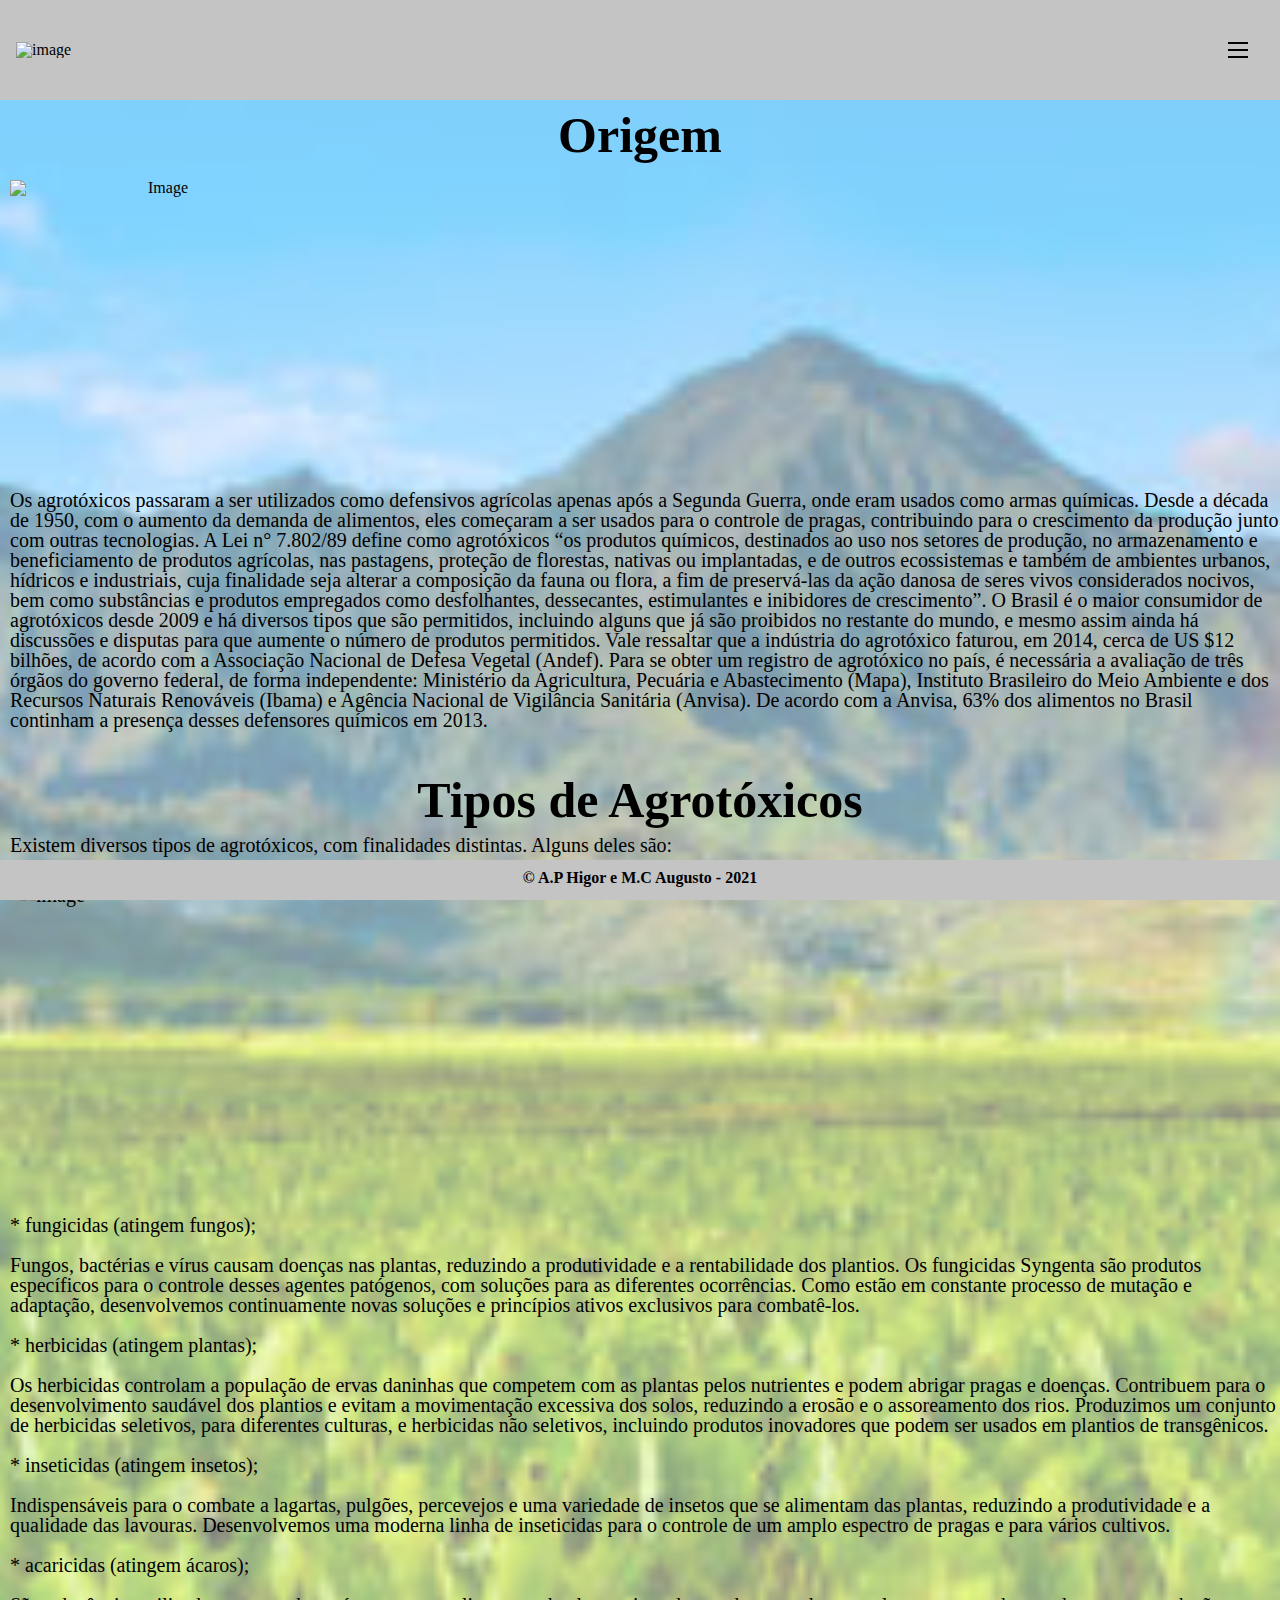
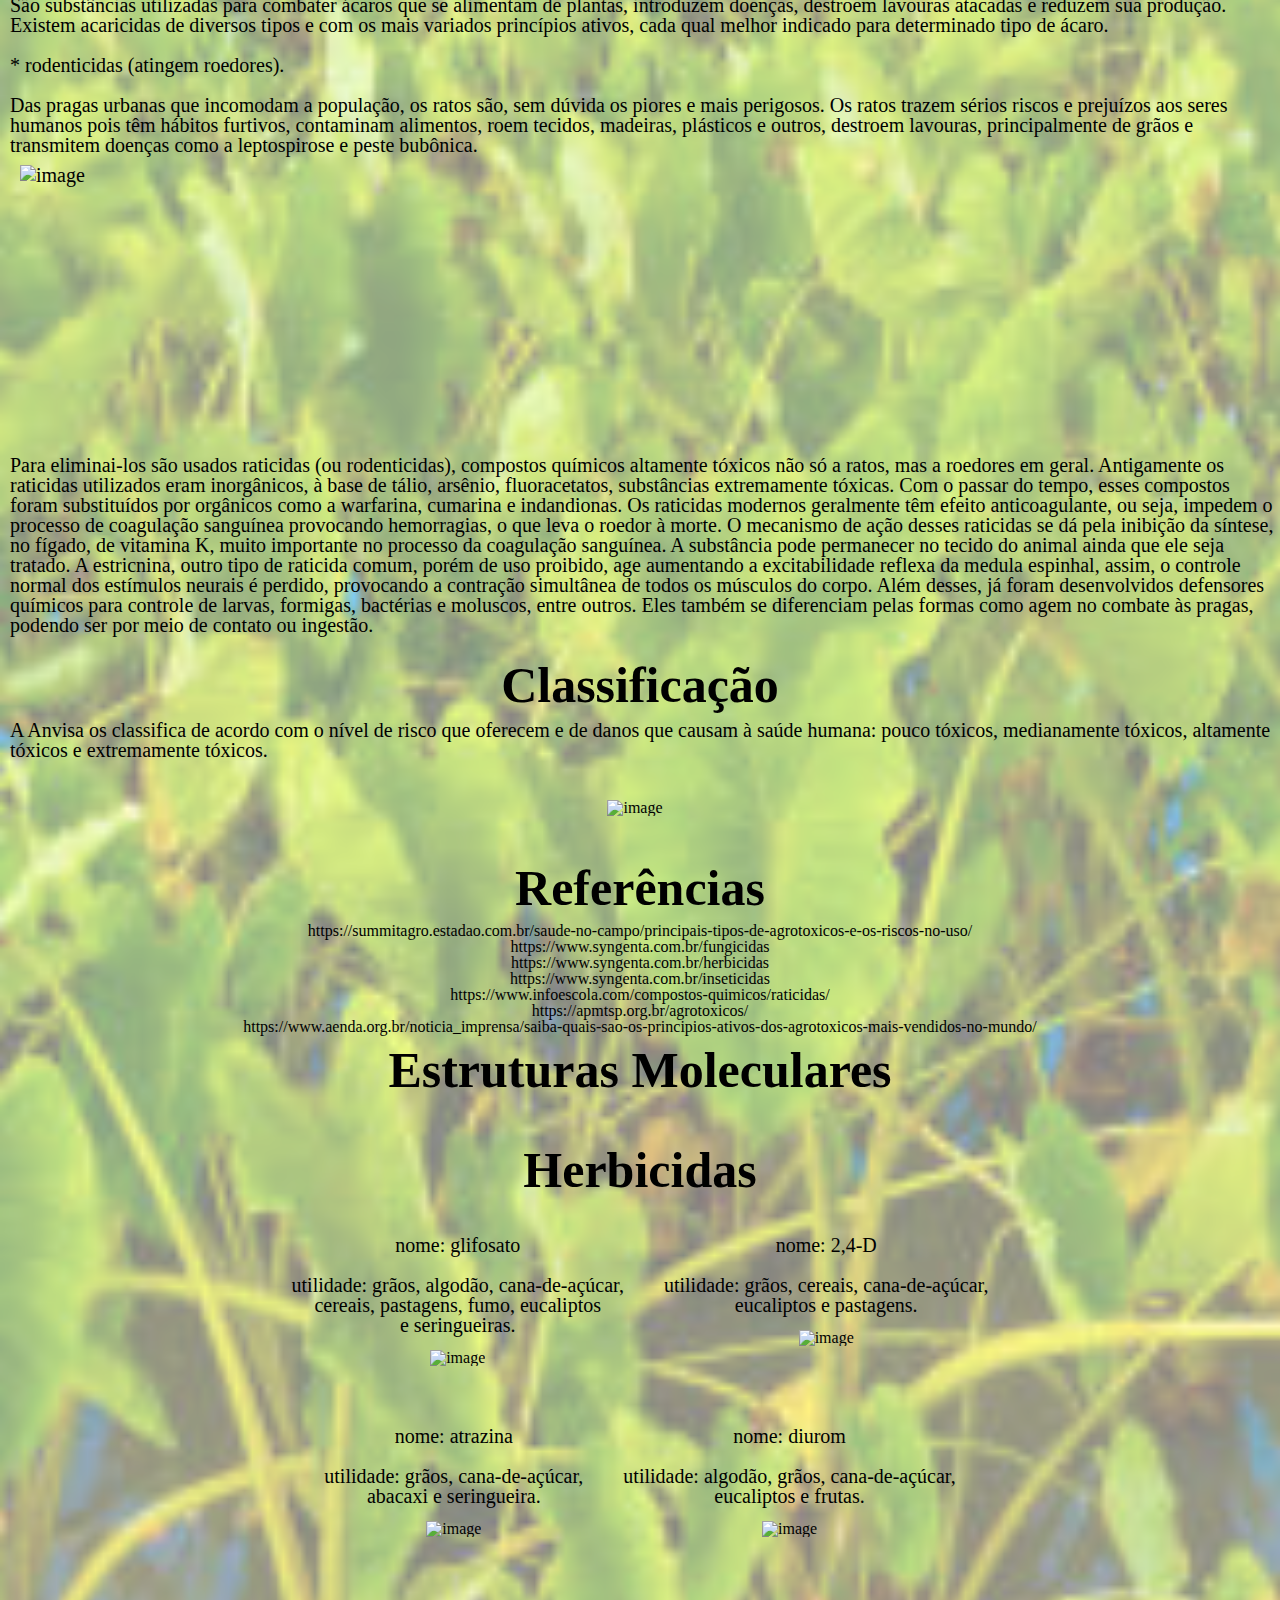
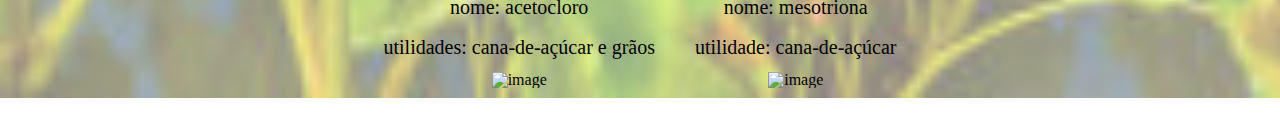
==== index.html @ cf0b4fe0 "Update and rename pag_inicial.html to index.html" ====
<!DOCTYPE html>
<html lang="pt-br">
    
    <head>
        <meta charset="UTF-8">
        <meta http-equiv="X-UA-Compatible" content="IE=edge">
        <meta name="viewport" content="width=device-width, initial-scale=1.0">
        <title>Agrotóxicos</title>
        <link rel="stylesheet" href="./index.css">
        <link rel="stylesheet" href="./reset.css"/>
    </head>
    
    <body>
        
        <header id="header">
            <a id="logo" href="https://www.ifms.edu.br/"><img id="logodark" src="./imagens/logo_if_3.png" alt="image" height="100" width="250"/></a>
            <nav id="nav">
                <button aria-label="Abrir Menu" id="btn-mobile" aria-haspopup="true" aria-controls="menu" aria-expanded="false">
                    <span id="hamburger"></span>
                </button>
                <ul id="menu" role="menu">
                    <li><a href="about_us.html">About Us</a></li>
                    <li><a href="index.html">Agrotóxicos</a></li>
                    <li><a href="contato.html">Contato</a></li>
                    <li><a><label><input type="checkbox" id="switch" />Dark Mode</label> </a></li>
                </ul>
            </nav>
        </header>
        <script src="./script.js"></script>
        <main class="fundo">
        <div class="text_general">
          <div>
    <h1 class="titulo_Origem">Origem</h1>
    <img class="imagem_origem" src="./imagens/origem.png" alt="Image" height="1000" width="300">
    <p class="texto_origem">
        Os agrotóxicos passaram a ser utilizados como defensivos agrícolas apenas após a Segunda Guerra, onde eram usados como armas químicas. Desde a década de 1950, com o aumento da demanda de alimentos, eles começaram a ser usados para o controle de pragas, contribuindo para o crescimento da produção junto com outras tecnologias. 
        
        A Lei n° 7.802/89 define como agrotóxicos “os produtos químicos, destinados ao uso nos setores de produção, no armazenamento e beneficiamento de produtos agrícolas, nas pastagens, proteção de florestas, nativas ou implantadas, e de outros ecossistemas e também de ambientes urbanos, hídricos e industriais, cuja finalidade seja alterar a composição da fauna ou flora, a fim de preservá-las da ação danosa de seres vivos considerados nocivos, bem como substâncias e produtos empregados como desfolhantes, dessecantes, estimulantes e inibidores de crescimento”.
        
        O Brasil é o maior consumidor de agrotóxicos desde 2009 e há diversos tipos que são permitidos, incluindo alguns que já são proibidos no restante do mundo, e mesmo assim ainda há discussões e disputas para que aumente o número de produtos permitidos. Vale ressaltar que a indústria do agrotóxico faturou, em 2014, cerca de US $12 bilhões, de acordo com a Associação Nacional de Defesa Vegetal (Andef).
        
        Para se obter um registro de agrotóxico no país, é necessária a avaliação de três órgãos do governo federal, de forma independente: Ministério da Agricultura, Pecuária e Abastecimento (Mapa), Instituto Brasileiro do Meio Ambiente e dos Recursos Naturais Renováveis (Ibama) e Agência Nacional de Vigilância Sanitária (Anvisa).
        
        De acordo com a Anvisa, 63% dos alimentos no Brasil continham a presença desses defensores químicos em 2013.<br /><br/>
    </p>
    <h1 class="titulo_tipos">Tipos de Agrotóxicos</h1>
                    <p class="texto_tipos">Existem diversos tipos de agrotóxicos, com finalidades distintas. Alguns deles são:<br /><br />
                        <img class="imagem_tipos" src="./imagens/tipos.png" alt="image" height="1000" width="300">
                        <br /><br /> * fungicidas (atingem fungos);<br /><br />
                        Fungos, bactérias e vírus causam doenças nas plantas, reduzindo a produtividade e a rentabilidade dos plantios. Os fungicidas Syngenta são produtos específicos para o controle desses agentes patógenos, com soluções para as diferentes ocorrências. Como estão em constante processo de mutação e adaptação, desenvolvemos continuamente novas soluções e princípios ativos exclusivos para combatê-los.
                        
                        <br /><br /> * herbicidas (atingem plantas);<br /><br />
                        Os herbicidas controlam a população de ervas daninhas que competem com as plantas pelos nutrientes e podem abrigar pragas e doenças. Contribuem para o desenvolvimento saudável dos plantios e evitam a movimentação excessiva dos solos, reduzindo a erosão e o assoreamento dos rios.
                        Produzimos um conjunto de herbicidas seletivos, para diferentes culturas, e herbicidas não seletivos, incluindo produtos inovadores que podem ser usados em plantios de transgênicos.
                        
                        <br /><br /> * inseticidas (atingem insetos);<br /><br />
                        Indispensáveis para o combate a lagartas, pulgões, percevejos e uma variedade de insetos que se alimentam das plantas, reduzindo a produtividade e a qualidade das lavouras. Desenvolvemos uma moderna linha de inseticidas para o controle de um amplo espectro de pragas e para vários cultivos.
                        
                        <br /><br /> * acaricidas (atingem ácaros);<br /><br />
                        São substâncias utilizadas para combater ácaros que se alimentam de plantas, introduzem doenças, destroem lavouras atacadas e reduzem sua produção. Existem acaricidas de diversos tipos e com os mais variados princípios ativos, cada qual melhor indicado para determinado tipo de ácaro.
                        
                        <br /><br />* rodenticidas (atingem roedores).<br /><br />
                        Das pragas urbanas que incomodam a população, os ratos são, sem dúvida os piores e mais perigosos. Os ratos trazem sérios riscos e prejuízos aos seres humanos pois têm hábitos furtivos, contaminam alimentos, roem tecidos, madeiras, plásticos e outros, destroem lavouras, principalmente de grãos e transmitem doenças como a leptospirose e peste bubônica.
                        <img class="imagem_tipos1" src="./imagens/tipos1.png"alt="image" height="1000" width="300">
    Para eliminai-los são usados raticidas (ou rodenticidas), compostos químicos altamente tóxicos não só a ratos, mas a roedores em geral. Antigamente os raticidas utilizados eram inorgânicos, à base de tálio, arsênio, fluoracetatos, substâncias extremamente tóxicas. Com o passar do tempo, esses compostos foram substituídos por orgânicos como a warfarina, cumarina e indandionas.
    Os raticidas modernos geralmente têm efeito anticoagulante, ou seja, impedem o processo de coagulação sanguínea provocando hemorragias, o que leva o roedor à morte. O mecanismo de ação desses raticidas se dá pela inibição da síntese, no fígado, de vitamina K, muito importante no processo da coagulação sanguínea. A substância pode permanecer no tecido do animal ainda que ele seja tratado. A estricnina, outro tipo de raticida comum, porém de uso proibido, age aumentando a excitabilidade reflexa da medula espinhal, assim, o controle normal dos estímulos neurais é perdido, provocando a contração simultânea de todos os músculos do corpo.

            Além desses, já foram desenvolvidos defensores químicos para controle de larvas, formigas, bactérias e moluscos, entre outros. Eles também se diferenciam pelas formas como agem no combate às pragas, podendo ser por meio de contato ou ingestão.<br />
        </p>
        
        <h1 class="titulo_class">Classificação</h1>
                        <p class="texto_class">
                    A Anvisa os classifica de acordo com o nível de risco que oferecem e de danos que causam à saúde humana: pouco tóxicos, medianamente tóxicos, altamente tóxicos e extremamente tóxicos.<br /><br /></p>
                    <img class="imagem_class" src="./imagens/classificação.png"alt="image" height="1100" width="700">
                    <p><br /><br /></p>
                    <h1 class="titulo_class">Referências</h1>
                    <p>
                        https://summitagro.estadao.com.br/saude-no-campo/principais-tipos-de-agrotoxicos-e-os-riscos-no-uso/ <br />
                        https://www.syngenta.com.br/fungicidas <br />
                        https://www.syngenta.com.br/herbicidas <br />
                        https://www.syngenta.com.br/inseticidas <br />
                        https://www.infoescola.com/compostos-quimicos/raticidas/ <br />
                        https://apmtsp.org.br/agrotoxicos/ <br />
                        https://www.aenda.org.br/noticia_imprensa/saiba-quais-sao-os-principios-ativos-dos-agrotoxicos-mais-vendidos-no-mundo/ <br />
                    
                    </p>
<h1 class="titulo_estrutura">Estruturas Moleculares <br /><br /> Herbicidas</h1>

<div class="general-div">
    <div class="internal-div">
        <p class="estru_p">nome: glifosato<br /><br />utilidade: grãos, algodão, cana-de-açúcar,<br /> cereais, pastagens, fumo, eucaliptos<br /> e seringueiras.</p>
        <img src="./imagens/herb_estru.jpg"alt="image" height="200" width="400"> 
    </div> 
    <div class="internal-div">
        <p class="estru_p">nome: 2,4-D<br /><br /> utilidade: grãos, cereais, cana-de-açúcar, <br />eucaliptos e pastagens.
        </p>
        <img  src="./imagens/herb_estru2.jpg"alt="image" height="220" width="400">
        <br />
    </div>
</div>
<div class="general-div">
    <div class="internal-div">
        <p class="estru_p">nome: atrazina<br /><br />utilidade: grãos, cana-de-açúcar,<br /> abacaxi e seringueira.</p>
        <img  src="./imagens/herb_estru3.png"alt="image" height="200"   width="400">
    </div>
    <div class="internal-div">
        <p class="estru_p">nome: diurom<br /><br />utilidade: algodão, grãos, cana-de-açúcar,<br /> eucaliptos e frutas.</p>
        <img  src="./imagens/herb_estru4.jpg"alt="image" height="200"   width="400">
    </div>
</div>
<div class="general-div">
    <div class="internal-div">
        <p class="estru_p">nome: acetocloro<br /><br />utilidades: cana-de-açúcar e grãos</p>
        <img  src="./imagens/herb_estru5.jpg"alt="image" height="200"   width="400">
    </div>
    <div class="internal-div">
        <p class="estru_p">nome: mesotriona<br /><br />utilidade: cana-de-açúcar</p>
        <img  src="./imagens/herb_estru6.jpg"alt="image" height="200"   width="400">
    </div>
</div>

</div>
</div>
</main>

<footer class="rodape">
    &copy; A.P Higor e M.C Augusto - 2021
</footer>

</body>
</html>
---- index.css ----
body,
ul {
    margin: 0px;
    padding: 0px;
}

:root{
  --body-color: black;
  --body-bg: url(pdf-prj.png) no-repeat center center;
  --rod-color: black;
  --rod-bg: rgb(196, 196, 196);
  --hed-bg: rgb(196, 196, 196);
  --hamb-color: black;
  --menu-bg:#b4b4b4;
  --menu-bb:rgba(0, 0, 0, 0.05);
  --general-bgc:rgba(255, 255, 255, 0.5);
}

.dark-mode:root{
  --body-color: rgb(228, 228, 228);
  --body-bg: url(fundo_dark.png) no-repeat center center;
  --rod-color: white;
  --rod-bg: black;
  --hed-bg: black;
  --hamb-color: white;
  --menu-bg:rgb(90, 90, 90);
  --menu-bb:rgba(206, 206, 206, 0.05);
  --general-bgc:rgba(2, 2, 10, 0.5);;
}

body{
  color: var(--body-color);
}

main{
    background: var(--body-bg);
    background-size: cover;
    height: 92vh;
}

#switch {
display: none;
}

a {
    color: var(--body-color);
    text-decoration: none;
    font-family: Cambria, Cochin, Georgia, Times, 'Times New Roman', serif;
}

a:hover {
    background: rgb(165, 165, 165);
  }
  
.fundo{
    height: 100%;
    width: 100%;
}


#header {
  box-sizing: border-box;
  height: 100px;
  padding: 1rem;
  display: flex;
  align-items: center;
  justify-content: space-between;
  background: var(--hed-bg);
}

#menu {
  display: flex;
  list-style: none;
  gap: 0.5rem;
}

#menu a {
  display: block;
  padding: 0.5rem;
}

#btn-mobile {
  display: none;
}

.rodape {
  font-family: Cambria, Cochin, Georgia, Times, 'Times New Roman', serif;
    background-color: var(--rod-bg);
    color: var(--rod-color);
    height: 30px;
    text-align: center;
    font-weight: bold;
    padding-top: 10px;
    bottom: 0px;
    position:fixed;
    width: 100%;
}

.text_general{

    background-color: var(--general-bgc);
text-align: center;
font-family: Cambria, Cochin, Georgia, Times, 'Times New Roman', serif;
}

.titulo_Origem {
    text-align: center;
    font-size: 50px;
    font-weight: bold;
    padding: 10px;
}

.texto_origem{
    padding-left: 10px;
    text-align: left;
    font-size: 20px;
    padding-bottom: 15px;
}

.titulo_tipos {
    text-align: center;
    font-size: 50px;
    font-weight: bold;
    padding: 10px;
}

.texto_tipos{
    padding-left: 10px;
    text-align: left;
    font-size: 20px;
    padding-bottom: 15px;
}

.titulo_class {
    text-align: center;
    font-size: 50px;
    font-weight: bold;
    padding: 10px;
}

.texto_class{
    padding-left: 10px;
    text-align: left;
    font-size: 20px;
    padding-bottom: 15px;
}

.titulo_sobre {
    text-align: center;
    font-size: 50px;
    font-weight: bold;
    padding: 10px;
}

.texto_sobre{
    padding-left: 10px;
    text-align: left;
    font-size: 20px;
    padding-bottom: 15px;
}

.titulo_estrutura {
  text-align: center;
  font-size: 50px;
  font-weight: bold;
  padding: 10px;
}

.imagem_origem{
    margin: 0 10px 0 0;
    padding: 10px;
    display: flex;
    height: 300px;
}

.imagem_tipos{
    margin: 0 10px 0 0;
    padding: 10px;
    display: flex;
    height: 280px;
}

.imagem_tipos1{
    margin: 0 10px 0 0;
    padding: 10px;
    display: flex;
    height: 280px;
}

.imagem_class{
    margin: 0 10px 0 0;
    padding: 5px;
    height: auto;
    width: 90vw;
}

.imagem_sobre{
    width: 60%;
    border-left: 40%;
    text-align: center; 
}

.general-div {
  display: flex;
  justify-content: center;
  margin: 20px 10px 40px 10px;
}

.internal-div {
  display: block;
  margin: 10px 20px 10px 20px;
}
.estru_p {
  font-size: 20px;
  padding-bottom: 15px;
}

@media (max-width: 2000px) {
  #menu {
  display: block;
  position: absolute;
  width: 100%;
  top: 100px;
  right: 0px;
  background: var(--menu-bg);
  transition: 0.6s;
  z-index: 1000;
  height: 0px;
  visibility: hidden;
  overflow-y: hidden;
}
#nav.active #menu {
  height: calc(100vh - 100px);
  visibility: visible;
  overflow-y: auto;
}
#menu a {
  padding: 1rem 0;
  margin: 0 1rem;
  border-bottom: 2px solid var(--menu-bb);
}
#btn-mobile {
  display: flex;
  padding: 0.5rem 1rem;
  font-size: 1rem;
  border: none;
  background: none;
  cursor: pointer;
  gap: 0.5rem;
}
#hamburger {
  color: var(--hamb-color);
  border-top: 2px solid;
  width: 20px;
}
#hamburger::after,
#hamburger::before {
  content: '';
  display: block;
  width: 20px;
  height: 2px;
  background: currentColor;
  margin-top: 5px;
  transition: 0.3s;
  position: relative;
}
#nav.active #hamburger {
  border-top-color: transparent;
}
#nav.active #hamburger::before {
  transform: rotate(135deg);
}
#nav.active #hamburger::after {
  transform: rotate(-135deg);
  top: -7px;
}

}
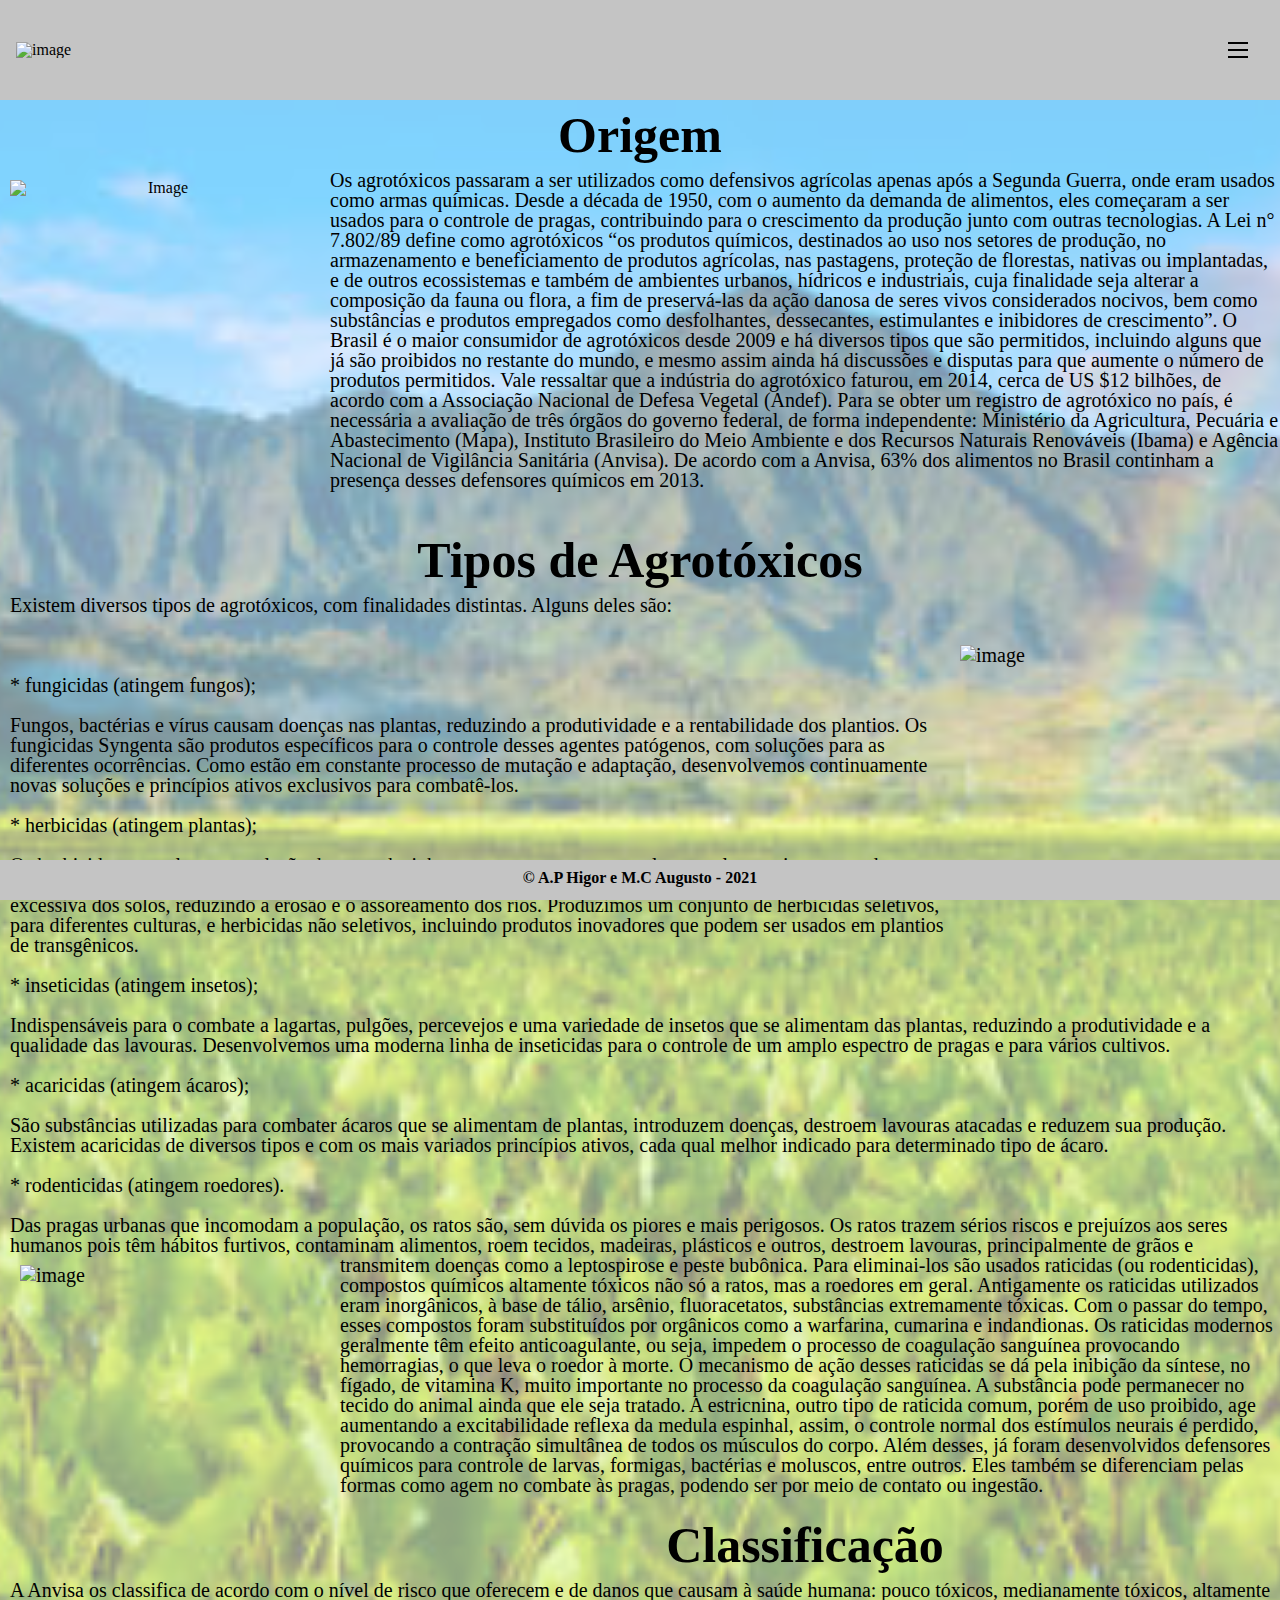
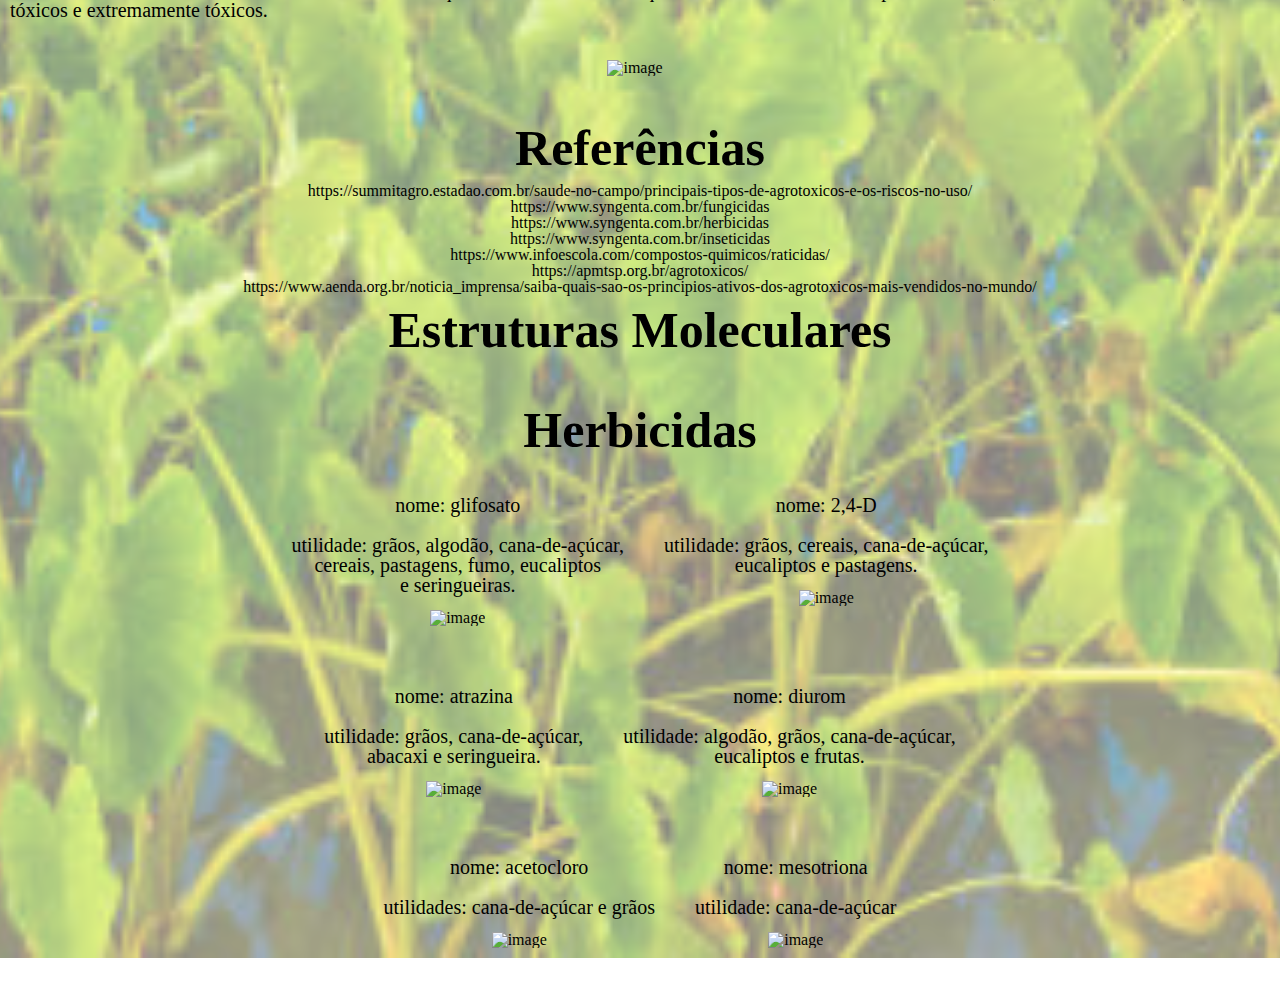
==== commit b3c88fa1: "Update index.html" ====
--- a/index.html
+++ b/index.html
@@ -6,14 +6,14 @@
         <meta http-equiv="X-UA-Compatible" content="IE=edge">
         <meta name="viewport" content="width=device-width, initial-scale=1.0">
         <title>Agrotóxicos</title>
-        <link rel="stylesheet" href="./index.css">
-        <link rel="stylesheet" href="./reset.css"/>
+        <link rel="stylesheet" href="index.css">
+        <link rel="stylesheet" href="reset.css"/>
     </head>
     
     <body>
         
         <header id="header">
-            <a id="logo" href="https://www.ifms.edu.br/"><img id="logodark" src="./imagens/logo_if_3.png" alt="image" height="100" width="250"/></a>
+            <a id="logo" href="https://www.ifms.edu.br/"><img id="logodark" src="imagens/logo_if_3.png" alt="image" height="100" width="250"/></a>
             <nav id="nav">
                 <button aria-label="Abrir Menu" id="btn-mobile" aria-haspopup="true" aria-controls="menu" aria-expanded="false">
                     <span id="hamburger"></span>
@@ -26,12 +26,12 @@
                 </ul>
             </nav>
         </header>
-        <script src="./script.js"></script>
+        <script src="script.js"></script>
         <main class="fundo">
         <div class="text_general">
           <div>
     <h1 class="titulo_Origem">Origem</h1>
-    <img class="imagem_origem" src="./imagens/origem.png" alt="Image" height="1000" width="300">
+    <img class="imagem_origem" src="imagens/origem.png" alt="Image" height="1000" width="300" align="left">
     <p class="texto_origem">
         Os agrotóxicos passaram a ser utilizados como defensivos agrícolas apenas após a Segunda Guerra, onde eram usados como armas químicas. Desde a década de 1950, com o aumento da demanda de alimentos, eles começaram a ser usados para o controle de pragas, contribuindo para o crescimento da produção junto com outras tecnologias. 
         
@@ -45,7 +45,7 @@
     </p>
     <h1 class="titulo_tipos">Tipos de Agrotóxicos</h1>
                     <p class="texto_tipos">Existem diversos tipos de agrotóxicos, com finalidades distintas. Alguns deles são:<br /><br />
-                        <img class="imagem_tipos" src="./imagens/tipos.png" alt="image" height="1000" width="300">
+                        <img class="imagem_tipos" src="imagens/tipos.png" alt="image" height="1000" width="300" align="right">
                         <br /><br /> * fungicidas (atingem fungos);<br /><br />
                         Fungos, bactérias e vírus causam doenças nas plantas, reduzindo a produtividade e a rentabilidade dos plantios. Os fungicidas Syngenta são produtos específicos para o controle desses agentes patógenos, com soluções para as diferentes ocorrências. Como estão em constante processo de mutação e adaptação, desenvolvemos continuamente novas soluções e princípios ativos exclusivos para combatê-los.
                         
@@ -61,7 +61,7 @@
                         
                         <br /><br />* rodenticidas (atingem roedores).<br /><br />
                         Das pragas urbanas que incomodam a população, os ratos são, sem dúvida os piores e mais perigosos. Os ratos trazem sérios riscos e prejuízos aos seres humanos pois têm hábitos furtivos, contaminam alimentos, roem tecidos, madeiras, plásticos e outros, destroem lavouras, principalmente de grãos e transmitem doenças como a leptospirose e peste bubônica.
-                        <img class="imagem_tipos1" src="./imagens/tipos1.png"alt="image" height="1000" width="300">
+                        <img class="imagem_tipos1" src="imagens/tipos1.png"alt="image" height="1000" width="300" align="left">
     Para eliminai-los são usados raticidas (ou rodenticidas), compostos químicos altamente tóxicos não só a ratos, mas a roedores em geral. Antigamente os raticidas utilizados eram inorgânicos, à base de tálio, arsênio, fluoracetatos, substâncias extremamente tóxicas. Com o passar do tempo, esses compostos foram substituídos por orgânicos como a warfarina, cumarina e indandionas.
     Os raticidas modernos geralmente têm efeito anticoagulante, ou seja, impedem o processo de coagulação sanguínea provocando hemorragias, o que leva o roedor à morte. O mecanismo de ação desses raticidas se dá pela inibição da síntese, no fígado, de vitamina K, muito importante no processo da coagulação sanguínea. A substância pode permanecer no tecido do animal ainda que ele seja tratado. A estricnina, outro tipo de raticida comum, porém de uso proibido, age aumentando a excitabilidade reflexa da medula espinhal, assim, o controle normal dos estímulos neurais é perdido, provocando a contração simultânea de todos os músculos do corpo.
 
@@ -71,7 +71,7 @@
         <h1 class="titulo_class">Classificação</h1>
                         <p class="texto_class">
                     A Anvisa os classifica de acordo com o nível de risco que oferecem e de danos que causam à saúde humana: pouco tóxicos, medianamente tóxicos, altamente tóxicos e extremamente tóxicos.<br /><br /></p>
-                    <img class="imagem_class" src="./imagens/classificação.png"alt="image" height="1100" width="700">
+                    <img class="imagem_class" src="imagens/classificação.png"alt="image" height="1100" width="700">
                     <p><br /><br /></p>
                     <h1 class="titulo_class">Referências</h1>
                     <p>
@@ -89,33 +89,33 @@
 <div class="general-div">
     <div class="internal-div">
         <p class="estru_p">nome: glifosato<br /><br />utilidade: grãos, algodão, cana-de-açúcar,<br /> cereais, pastagens, fumo, eucaliptos<br /> e seringueiras.</p>
-        <img src="./imagens/herb_estru.jpg"alt="image" height="200" width="400"> 
+        <img src="imagens/herb_estru.jpg"alt="image" height="200" width="400"> 
     </div> 
     <div class="internal-div">
         <p class="estru_p">nome: 2,4-D<br /><br /> utilidade: grãos, cereais, cana-de-açúcar, <br />eucaliptos e pastagens.
         </p>
-        <img  src="./imagens/herb_estru2.jpg"alt="image" height="220" width="400">
+        <img  src="imagens/herb_estru2.jpg"alt="image" height="220" width="400">
         <br />
     </div>
 </div>
 <div class="general-div">
     <div class="internal-div">
         <p class="estru_p">nome: atrazina<br /><br />utilidade: grãos, cana-de-açúcar,<br /> abacaxi e seringueira.</p>
-        <img  src="./imagens/herb_estru3.png"alt="image" height="200"   width="400">
+        <img  src="imagens/herb_estru3.png"alt="image" height="200"   width="400">
     </div>
     <div class="internal-div">
         <p class="estru_p">nome: diurom<br /><br />utilidade: algodão, grãos, cana-de-açúcar,<br /> eucaliptos e frutas.</p>
-        <img  src="./imagens/herb_estru4.jpg"alt="image" height="200"   width="400">
+        <img  src="imagens/herb_estru4.jpg"alt="image" height="200"   width="400">
     </div>
 </div>
 <div class="general-div">
     <div class="internal-div">
         <p class="estru_p">nome: acetocloro<br /><br />utilidades: cana-de-açúcar e grãos</p>
-        <img  src="./imagens/herb_estru5.jpg"alt="image" height="200"   width="400">
+        <img  src="imagens/herb_estru5.jpg"alt="image" height="200"   width="400">
     </div>
     <div class="internal-div">
         <p class="estru_p">nome: mesotriona<br /><br />utilidade: cana-de-açúcar</p>
-        <img  src="./imagens/herb_estru6.jpg"alt="image" height="200"   width="400">
+        <img  src="imagens/herb_estru6.jpg"alt="image" height="200"   width="400">
     </div>
 </div>
 
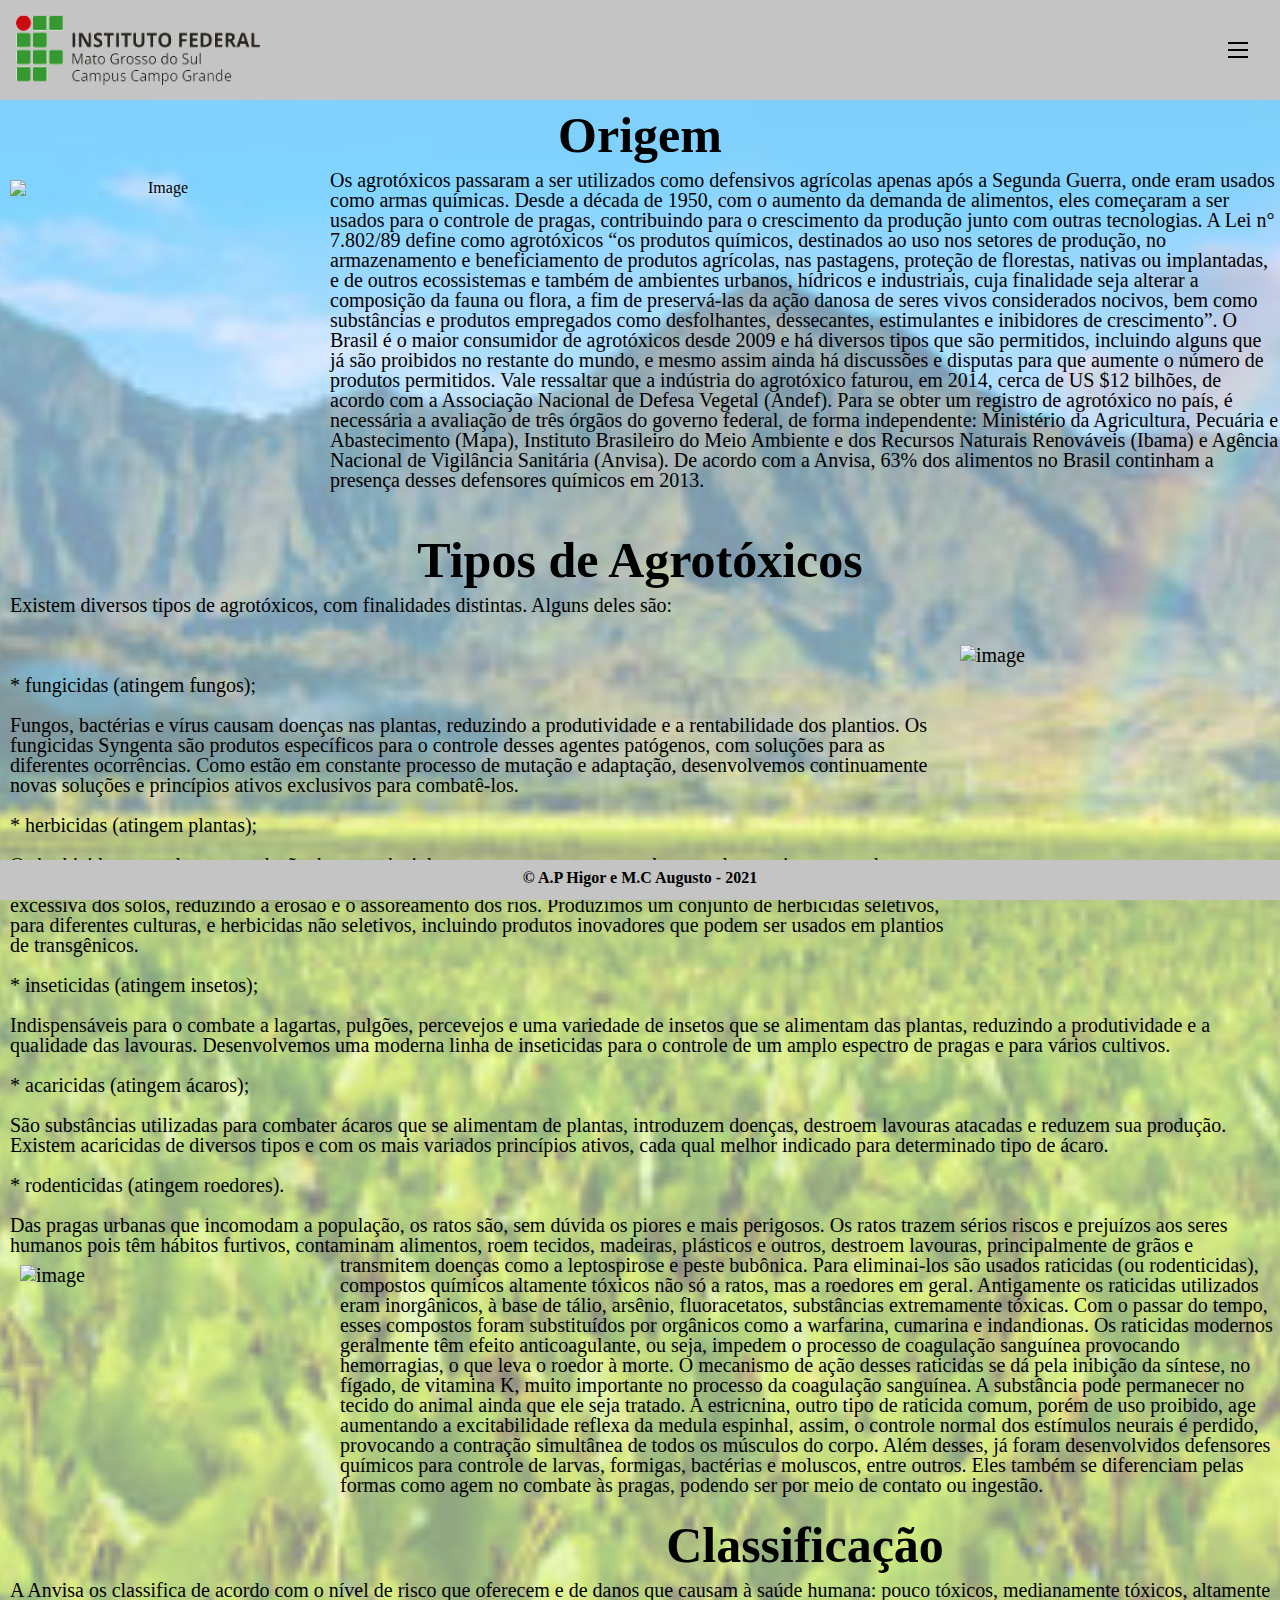
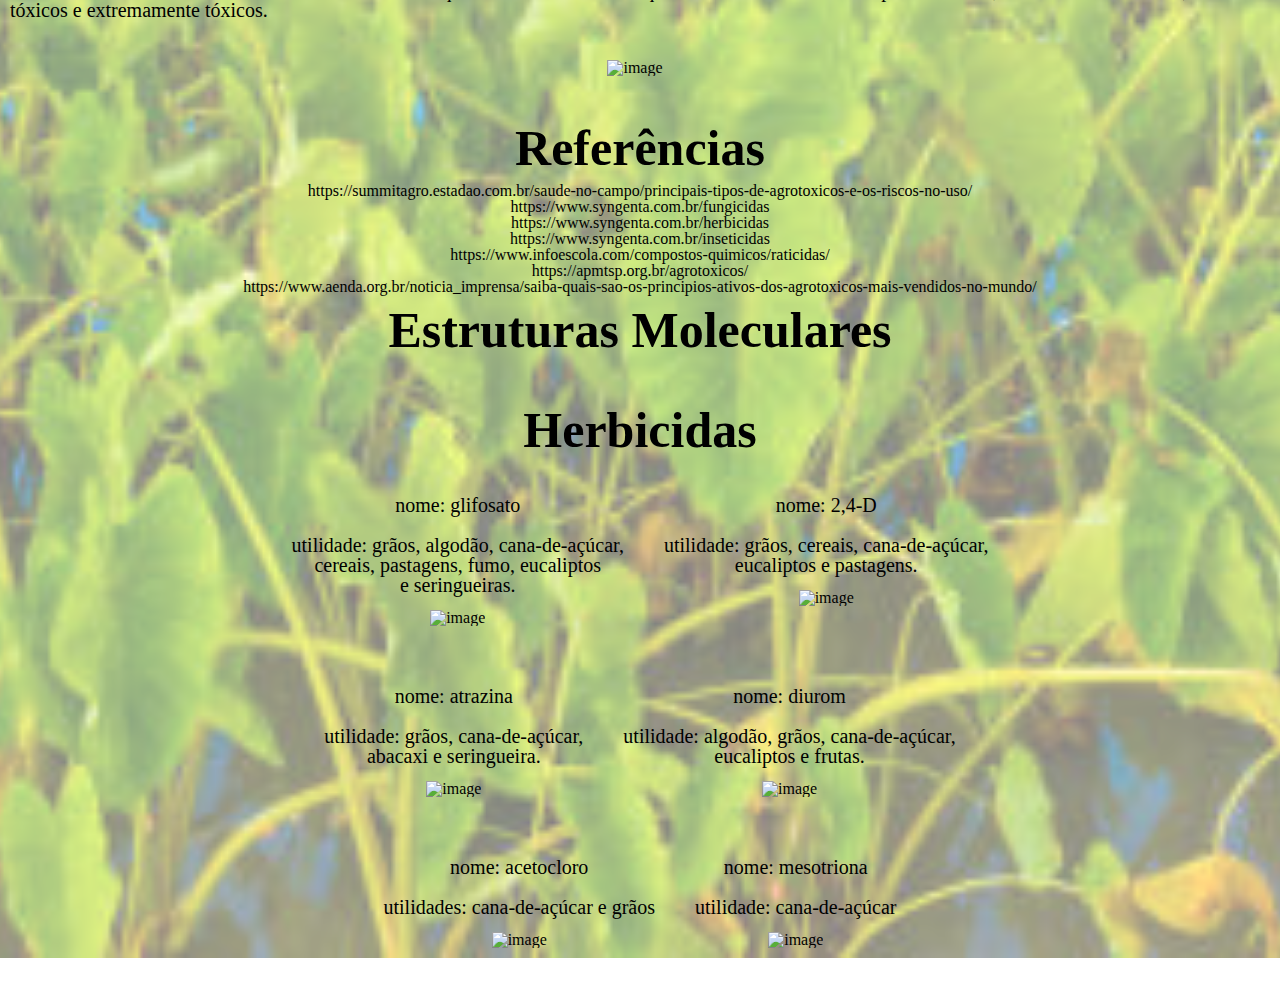
==== commit e7b11a5c: "Update index.html" ====
--- a/index.html
+++ b/index.html
@@ -13,7 +13,7 @@
     <body>
         
         <header id="header">
-            <a id="logo" href="https://www.ifms.edu.br/"><img id="logodark" src="imagens/logo_if_3.png" alt="image" height="100" width="250"/></a>
+            <a id="logo" href="https://www.ifms.edu.br/"><img id="logodark" src="logo_if_3.png" alt="image" height="100" width="250"/></a>
             <nav id="nav">
                 <button aria-label="Abrir Menu" id="btn-mobile" aria-haspopup="true" aria-controls="menu" aria-expanded="false">
                     <span id="hamburger"></span>
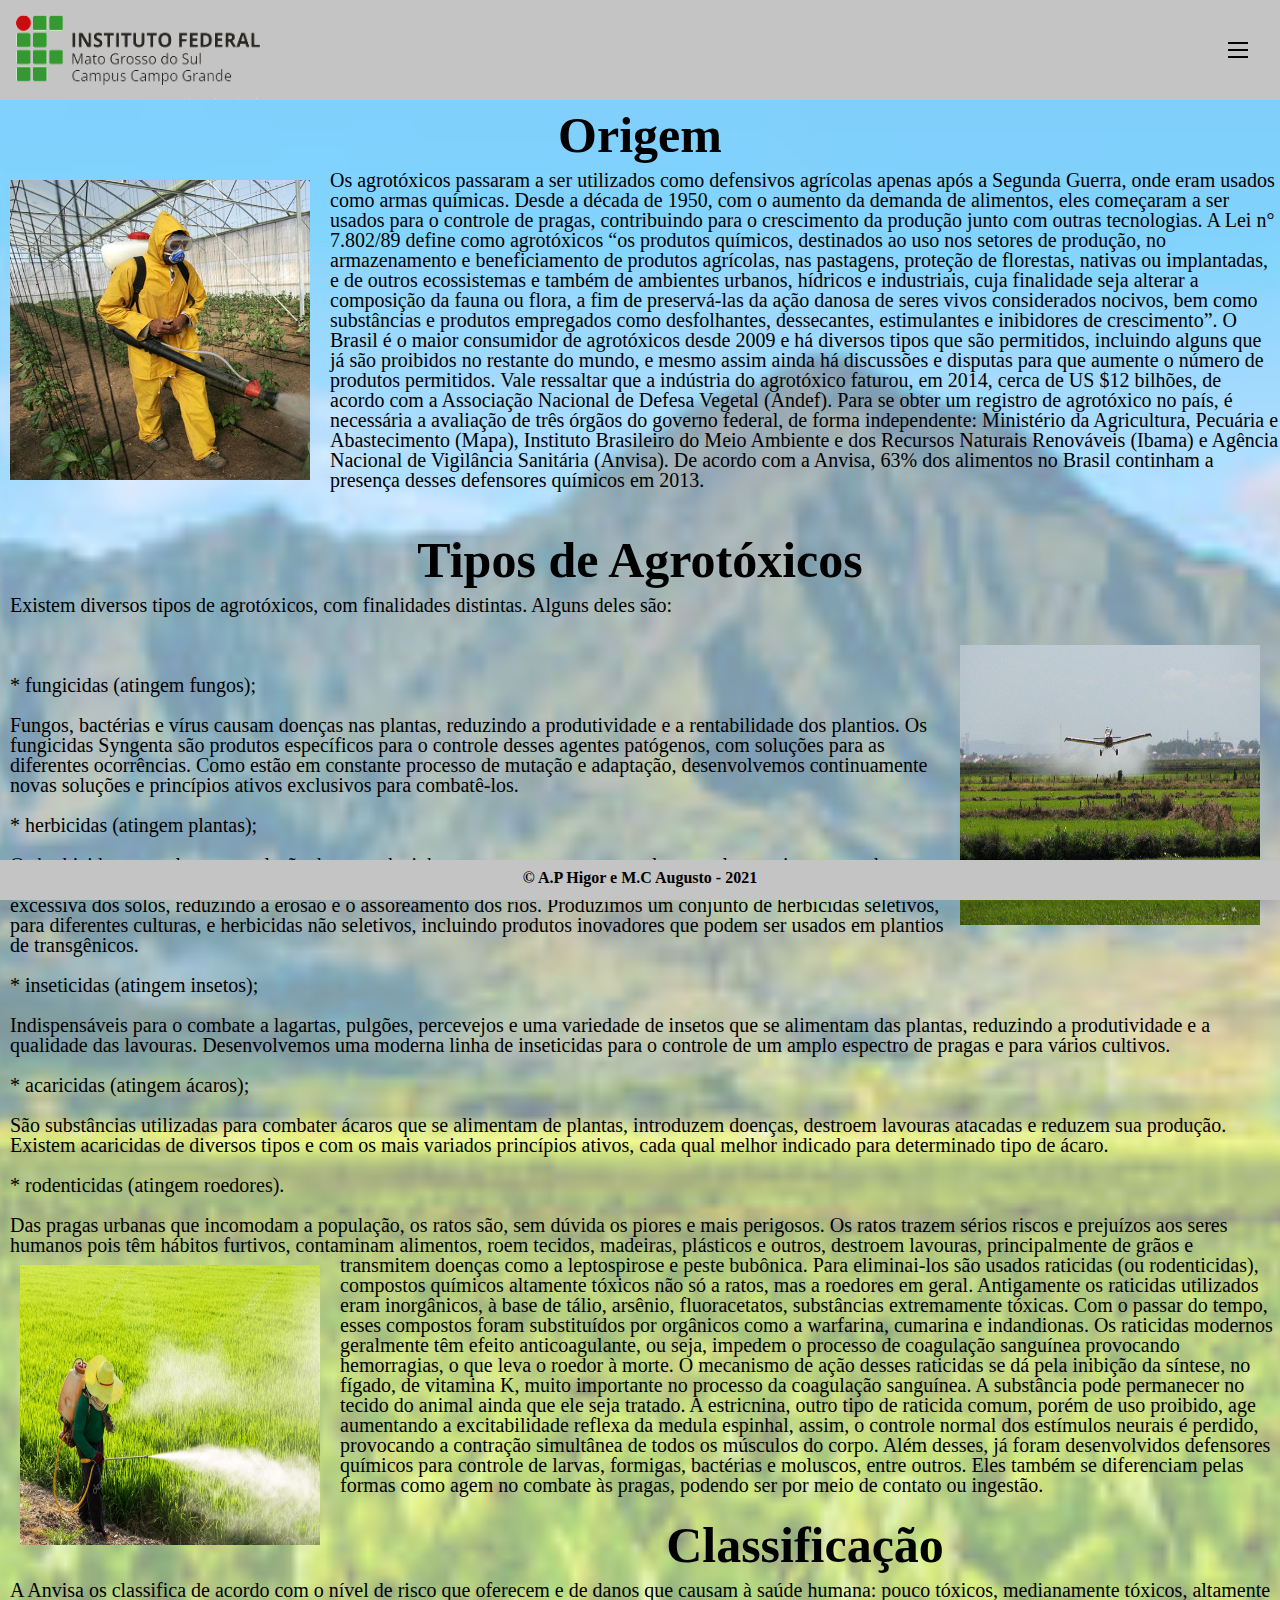
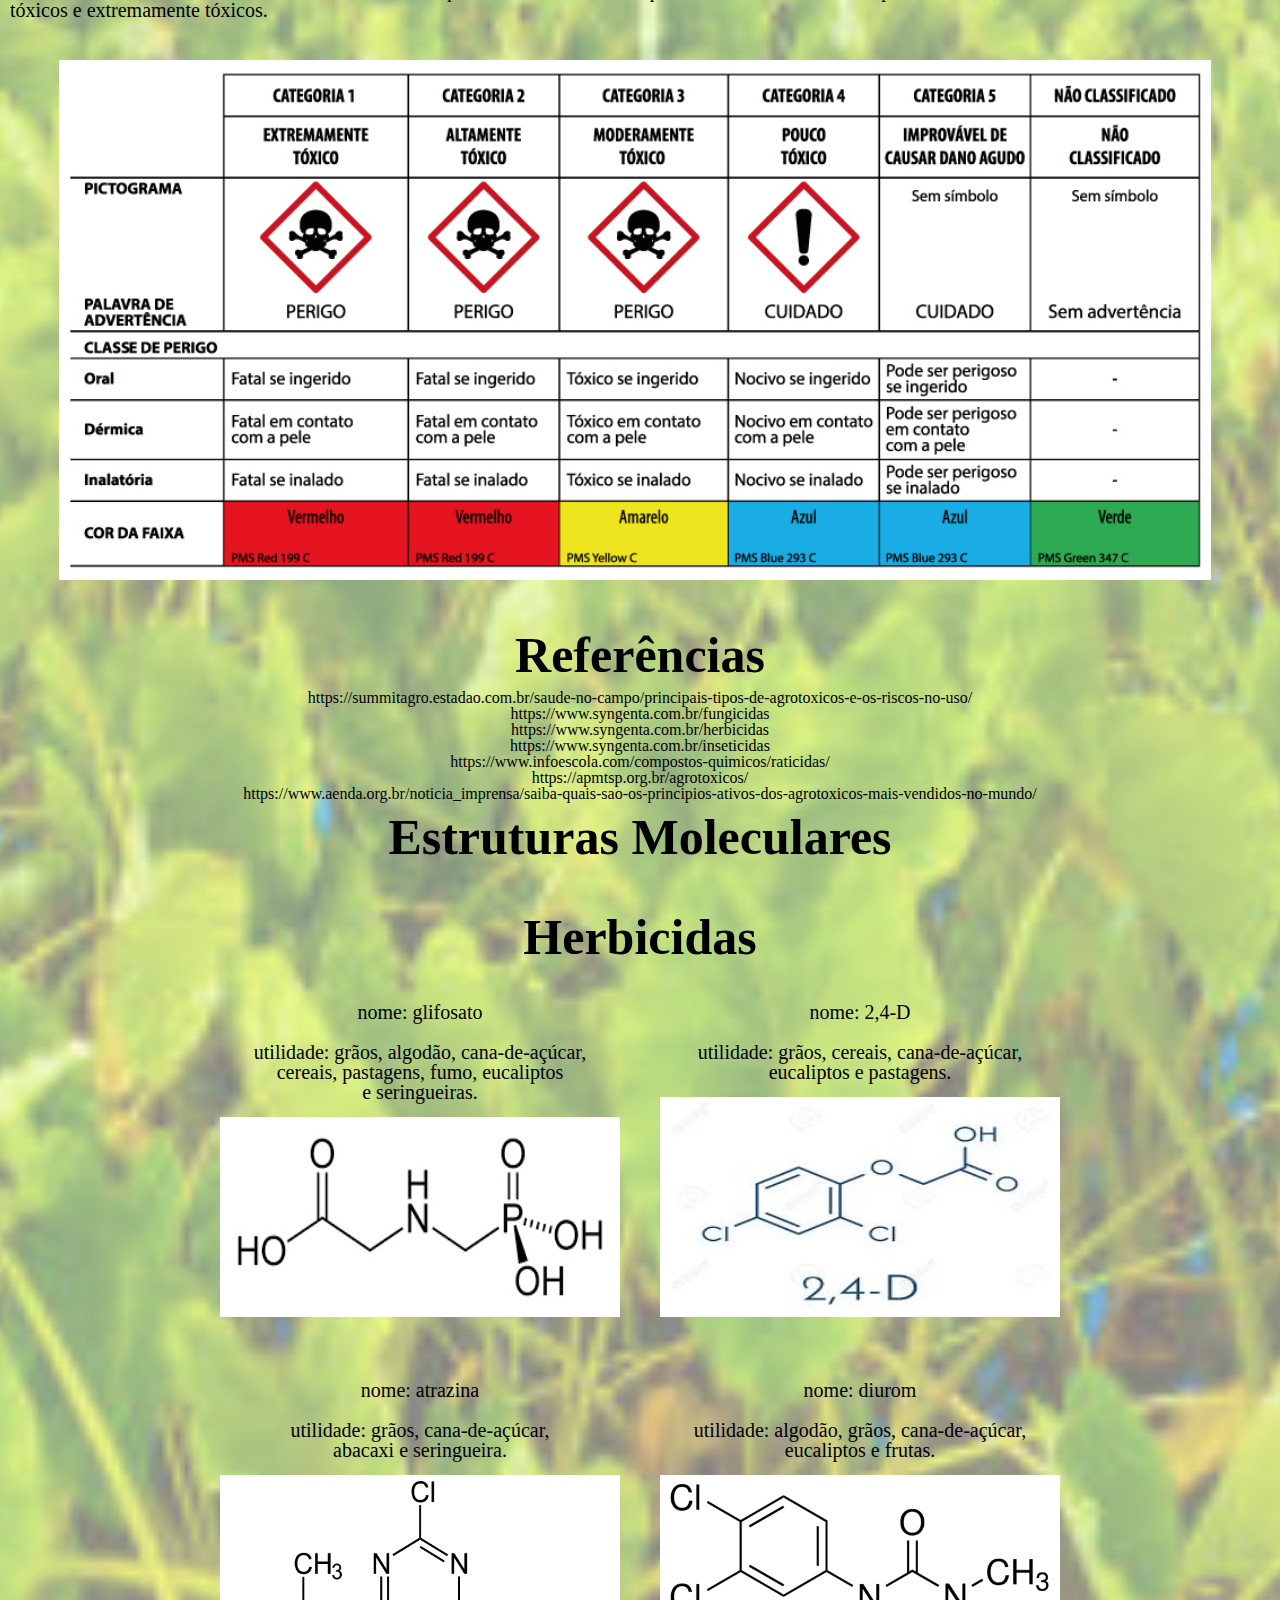
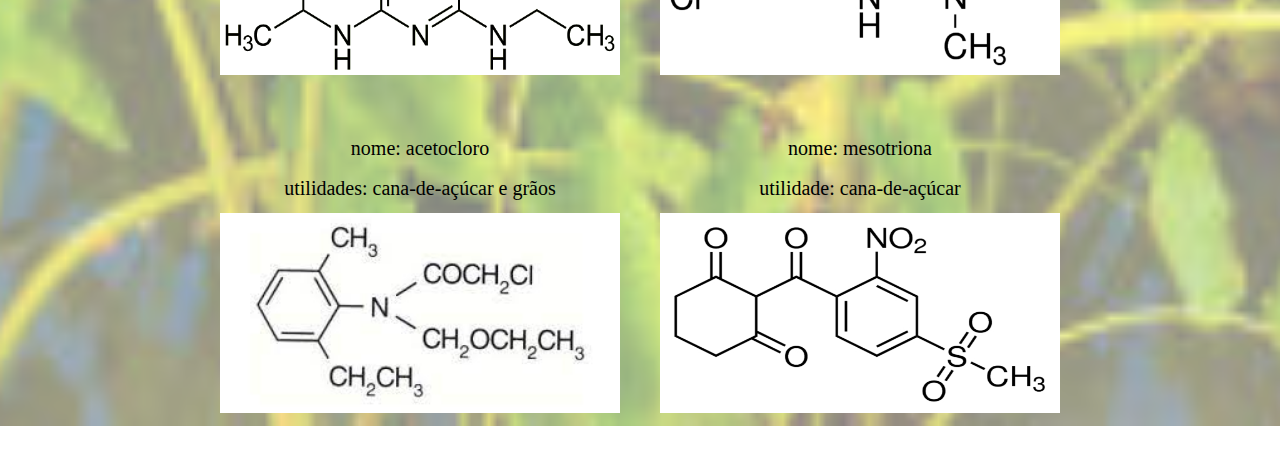
==== commit 38e045e0: "Update index.html" ====
--- a/index.html
+++ b/index.html
@@ -31,7 +31,7 @@
         <div class="text_general">
           <div>
     <h1 class="titulo_Origem">Origem</h1>
-    <img class="imagem_origem" src="imagens/origem.png" alt="Image" height="1000" width="300" align="left">
+    <img class="imagem_origem" src="origem.png" alt="Image" height="1000" width="300" align="left">
     <p class="texto_origem">
         Os agrotóxicos passaram a ser utilizados como defensivos agrícolas apenas após a Segunda Guerra, onde eram usados como armas químicas. Desde a década de 1950, com o aumento da demanda de alimentos, eles começaram a ser usados para o controle de pragas, contribuindo para o crescimento da produção junto com outras tecnologias. 
         
@@ -45,7 +45,7 @@
     </p>
     <h1 class="titulo_tipos">Tipos de Agrotóxicos</h1>
                     <p class="texto_tipos">Existem diversos tipos de agrotóxicos, com finalidades distintas. Alguns deles são:<br /><br />
-                        <img class="imagem_tipos" src="imagens/tipos.png" alt="image" height="1000" width="300" align="right">
+                        <img class="imagem_tipos" src="tipos.png" alt="image" height="1000" width="300" align="right">
                         <br /><br /> * fungicidas (atingem fungos);<br /><br />
                         Fungos, bactérias e vírus causam doenças nas plantas, reduzindo a produtividade e a rentabilidade dos plantios. Os fungicidas Syngenta são produtos específicos para o controle desses agentes patógenos, com soluções para as diferentes ocorrências. Como estão em constante processo de mutação e adaptação, desenvolvemos continuamente novas soluções e princípios ativos exclusivos para combatê-los.
                         
@@ -61,7 +61,7 @@
                         
                         <br /><br />* rodenticidas (atingem roedores).<br /><br />
                         Das pragas urbanas que incomodam a população, os ratos são, sem dúvida os piores e mais perigosos. Os ratos trazem sérios riscos e prejuízos aos seres humanos pois têm hábitos furtivos, contaminam alimentos, roem tecidos, madeiras, plásticos e outros, destroem lavouras, principalmente de grãos e transmitem doenças como a leptospirose e peste bubônica.
-                        <img class="imagem_tipos1" src="imagens/tipos1.png"alt="image" height="1000" width="300" align="left">
+                        <img class="imagem_tipos1" src="tipos1.png"alt="image" height="1000" width="300" align="left">
     Para eliminai-los são usados raticidas (ou rodenticidas), compostos químicos altamente tóxicos não só a ratos, mas a roedores em geral. Antigamente os raticidas utilizados eram inorgânicos, à base de tálio, arsênio, fluoracetatos, substâncias extremamente tóxicas. Com o passar do tempo, esses compostos foram substituídos por orgânicos como a warfarina, cumarina e indandionas.
     Os raticidas modernos geralmente têm efeito anticoagulante, ou seja, impedem o processo de coagulação sanguínea provocando hemorragias, o que leva o roedor à morte. O mecanismo de ação desses raticidas se dá pela inibição da síntese, no fígado, de vitamina K, muito importante no processo da coagulação sanguínea. A substância pode permanecer no tecido do animal ainda que ele seja tratado. A estricnina, outro tipo de raticida comum, porém de uso proibido, age aumentando a excitabilidade reflexa da medula espinhal, assim, o controle normal dos estímulos neurais é perdido, provocando a contração simultânea de todos os músculos do corpo.
 
@@ -71,7 +71,7 @@
         <h1 class="titulo_class">Classificação</h1>
                         <p class="texto_class">
                     A Anvisa os classifica de acordo com o nível de risco que oferecem e de danos que causam à saúde humana: pouco tóxicos, medianamente tóxicos, altamente tóxicos e extremamente tóxicos.<br /><br /></p>
-                    <img class="imagem_class" src="imagens/classificação.png"alt="image" height="1100" width="700">
+                    <img class="imagem_class" src="classificação.png"alt="image" height="1100" width="700">
                     <p><br /><br /></p>
                     <h1 class="titulo_class">Referências</h1>
                     <p>
@@ -89,33 +89,33 @@
 <div class="general-div">
     <div class="internal-div">
         <p class="estru_p">nome: glifosato<br /><br />utilidade: grãos, algodão, cana-de-açúcar,<br /> cereais, pastagens, fumo, eucaliptos<br /> e seringueiras.</p>
-        <img src="imagens/herb_estru.jpg"alt="image" height="200" width="400"> 
+        <img src="herb_estru.jpg"alt="image" height="200" width="400"> 
     </div> 
     <div class="internal-div">
         <p class="estru_p">nome: 2,4-D<br /><br /> utilidade: grãos, cereais, cana-de-açúcar, <br />eucaliptos e pastagens.
         </p>
-        <img  src="imagens/herb_estru2.jpg"alt="image" height="220" width="400">
+        <img  src="herb_estru2.jpg"alt="image" height="220" width="400">
         <br />
     </div>
 </div>
 <div class="general-div">
     <div class="internal-div">
         <p class="estru_p">nome: atrazina<br /><br />utilidade: grãos, cana-de-açúcar,<br /> abacaxi e seringueira.</p>
-        <img  src="imagens/herb_estru3.png"alt="image" height="200"   width="400">
+        <img  src="herb_estru3.png"alt="image" height="200"   width="400">
     </div>
     <div class="internal-div">
         <p class="estru_p">nome: diurom<br /><br />utilidade: algodão, grãos, cana-de-açúcar,<br /> eucaliptos e frutas.</p>
-        <img  src="imagens/herb_estru4.jpg"alt="image" height="200"   width="400">
+        <img  src="herb_estru4.jpg"alt="image" height="200"   width="400">
     </div>
 </div>
 <div class="general-div">
     <div class="internal-div">
         <p class="estru_p">nome: acetocloro<br /><br />utilidades: cana-de-açúcar e grãos</p>
-        <img  src="imagens/herb_estru5.jpg"alt="image" height="200"   width="400">
+        <img  src="herb_estru5.jpg"alt="image" height="200"   width="400">
     </div>
     <div class="internal-div">
         <p class="estru_p">nome: mesotriona<br /><br />utilidade: cana-de-açúcar</p>
-        <img  src="imagens/herb_estru6.jpg"alt="image" height="200"   width="400">
+        <img  src="herb_estru6.jpg"alt="image" height="200"   width="400">
     </div>
 </div>
 
